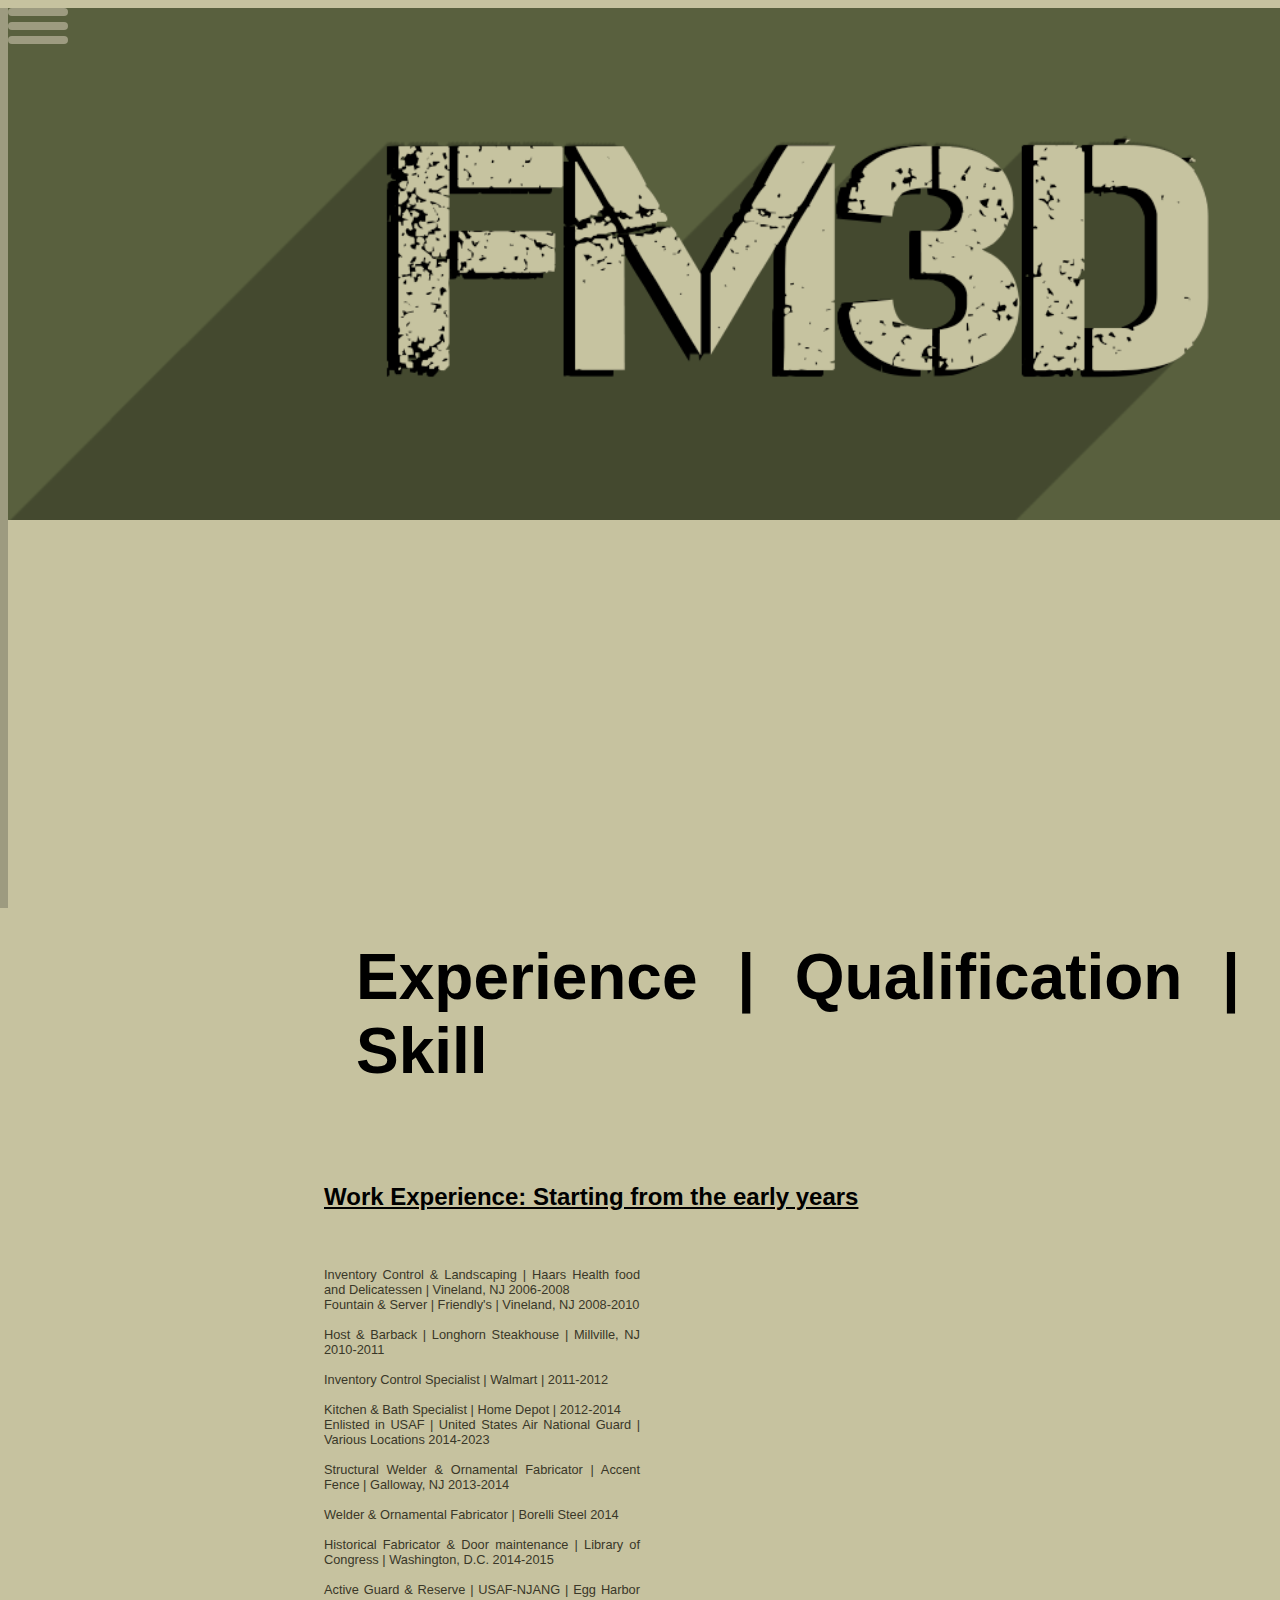
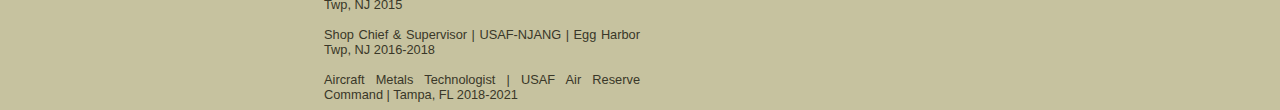
==== index.html @ 47e97f2a "Update index.html" ====
<!DOCTYPE html5>
<html lang="en">
  <head>
    <meta charset="UTF-8" />
    <meta http-equiv="X-UA-Compatible" content="IE=edge" />
    <meta name="viewport" content="width=device-width, initial-scale=1.0" />
    <title>FM3D</title>
    <link rel="stylesheet" href="style.css" />
  </head>

  
  <body class="body">
    <header><image src="Logo.png" class="logo"></image></header>
    <label class="hamburger-menu">
      <input type="checkbox" />
    </label>
    <aside class="sidebar">
      <nav>
        <div><a href="aboutme.html" class="nav">About Me</a></div>
        <div><a href="illustrations.html" class="nav">Illustrations</a></div>
        <div><a href="3dmodels.html" class="nav">3D Models</a></div>
        <div><a href="cosplay.html" class="nav">Cosplay Items</a></div>
        <div><a href="artists.html" class="nav">Other Modelers</a></div>
        <div><a href="contact.html" class="nav">Contact</a></div>
      </nav>
    </aside>
  <div class="main">
    <h1>Experience | Qualification | Skill</h1>
    </div>
    <div class="main">
    <h2 class="work">Work Experience: Starting from the early years</h2>
    </div>
        <div class="main">
            <p class="work">Inventory Control & Landscaping | Haars Health food and Delicatessen | Vineland, NJ 2006-2008<br>
            Fountain & Server | Friendly's | Vineland, NJ 2008-2010 <br> <br>
            Host & Barback | Longhorn Steakhouse | Millville, NJ 2010-2011 <br><br>
            Inventory Control Specialist | Walmart | 2011-2012 <br><br>
            Kitchen & Bath Specialist | Home Depot | 2012-2014 <br>
            Enlisted in USAF | United States Air National Guard | Various Locations 2014-2023 <br><br>
            Structural Welder & Ornamental Fabricator | Accent Fence | Galloway, NJ 2013-2014 <br><br>
            Welder & Ornamental Fabricator | Borelli Steel 2014 <br><br>
            Historical Fabricator & Door maintenance | Library of Congress | Washington, D.C. 2014-2015 <br><br>
            Active Guard & Reserve | USAF-NJANG | Egg Harbor Twp, NJ 2015 <br><br>
            Shop Chief & Supervisor | USAF-NJANG | Egg Harbor Twp, NJ 2016-2018 <br><br>
            Aircraft Metals Technologist | USAF Air Reserve Command | Tampa, FL 2018-2021</p><br><br>
        </div>
  </div>
</body>
</html>
---- style.css ----
*,
*::after,
*::before {
  box-sizing: border-box;
}

html {
    background-color: #c6c29f;
    
}
body.body {
    display: grid;
}

header {
    position: absolute;
    background-color: hsl(72, 21%, 31%);
    display: flex;
    flex-flow: column;
    flex: 4 100%;
    justify-content: center;
    width: 100%;
    margin: auto;
    z-index: -2;
    padding: 0;
}

header.logo {
    width: 75% !important;
    padding: 0;
}

.nav {
    color: white;
    font-size: 1.5rem !important;
    font-family: 'Franklin Gothic Medium', 'Arial Narrow', Arial, sans-serif;
    font-weight: 2rem !important;
    text-decoration: none;
}

.nav:hover{
    color: lightblue;
    transition: 2s;
}

h1 {
    margin-top: 0;
    padding: 2rem;
    text-align: justify;
    font-family: 'Franklin Gothic Medium', 'Arial Narrow', Arial, sans-serif;
    font-size: 4rem;
    z-index: 1;
    grid-row: 1;
    grid-column-start: 2;
    grid-column-end: 5;
    grid-row: 1
}

h2.work {
    font-family: 'Franklin Gothic Medium', 'Arial Narrow', Arial, sans-serif;
    text-decoration: underline;
    z-index: 1;
    grid-column: 2 / 4;
    grid-row: 2;
}
 
p.work {
    font-family: 'Franklin Gothic Medium', 'Arial Narrow', Arial, sans-serif;
    color: #393728;
    font-size: .8rem;
    margin: 0;
    text-align: justify;
    z-index: 1;
    grid-column: 2;
    grid-row: 5;
}

div.main {
    display: grid;
    grid-template-columns: repeat(4 , 1fr);
}

:root {
  --bar-width: 60px;
  --bar-height: 8px;
  --hamburger-gap: 6px;
  --foreground: #9d9b80;
  --background: white;
  --hamburger-margin: 8px;
  --animation-timing: 200ms ease-in-out;
  --hamburger-height: calc(var(--bar-height) * 3 + var(--hamburger-gap) * 2);
}

.hamburger-menu {
  --x-width: calc(var(--hamburger-height) * 1.41421356237);
  display: flex;
  flex-direction: column;
  gap: var(--hamburger-gap);
  width: max-content;
  position: absolute;
  top: var(--hamburger-margin);
  left: var(--hamburger-margin);
  z-index: 2;
  cursor: pointer;
}

.hamburger-menu:has(input:checked) {
  --foreground: white;
  --background: #7b664a;
}

.hamburger-menu:has(input:focus-visible)::before,
.hamburger-menu:has(input:focus-visible)::after,
.hamburger-menu input:focus-visible {
  border: 1px solid var(--background);
  box-shadow: 0 0 0 1px var(--foreground);
}

.hamburger-menu::before,
.hamburger-menu::after,
.hamburger-menu input {
  content: "";
  width: var(--bar-width);
  height: var(--bar-height);
  background-color: var(--foreground);
  border-radius: 9999px;
  transform-origin: left center;
  transition: opacity var(--animation-timing), width var(--animation-timing),
    rotate var(--animation-timing), translate var(--animation-timing),
    background-color var(--animation-timing);
}

.hamburger-menu input {
  appearance: none;
  padding: 0;
  margin: 0;
  outline: none;
  pointer-events: none;
}

.hamburger-menu:has(input:checked)::before {
  rotate: 45deg;
  width: var(--x-width);
  translate: 0 calc(var(--bar-height) / -2);
}

.hamburger-menu:has(input:checked)::after {
  rotate: -45deg;
  width: var(--x-width);
  translate: 0 calc(var(--bar-height) / 2);
}

.hamburger-menu input:checked {
  opacity: 0;
  width: 0;
}

.sidebar {
  transition: translate var(--animation-timing);
  translate: -100%;
  padding: 0.5rem 1rem;
  padding-top: calc(var(--hamburger-height) + var(--hamburger-margin) + 4rem);
  background-color: var(--foreground);
  color: var(--background);
  max-width: 10rem;
  min-height: 100vh;
}

.hamburger-menu:has(input:checked) + .sidebar {
  translate: 0;
}

@media only screen and (min-width: 200px) and (max-width: 1200px) {
    .logo {
       width: 50%;
            }
    .body {
        grid-template-rows: minmax(50px, 150px);
    }
    h1 {
        font-size: 1.2rem;
        grid-row-start: 1;
        grid-row-end: 2;
    }
    p {
        font-size: .5rem;
    }
    h2 {
        font-size: .75rem;
        grid-row-start: 2;
        grid-row-end: 3;
    }
        }
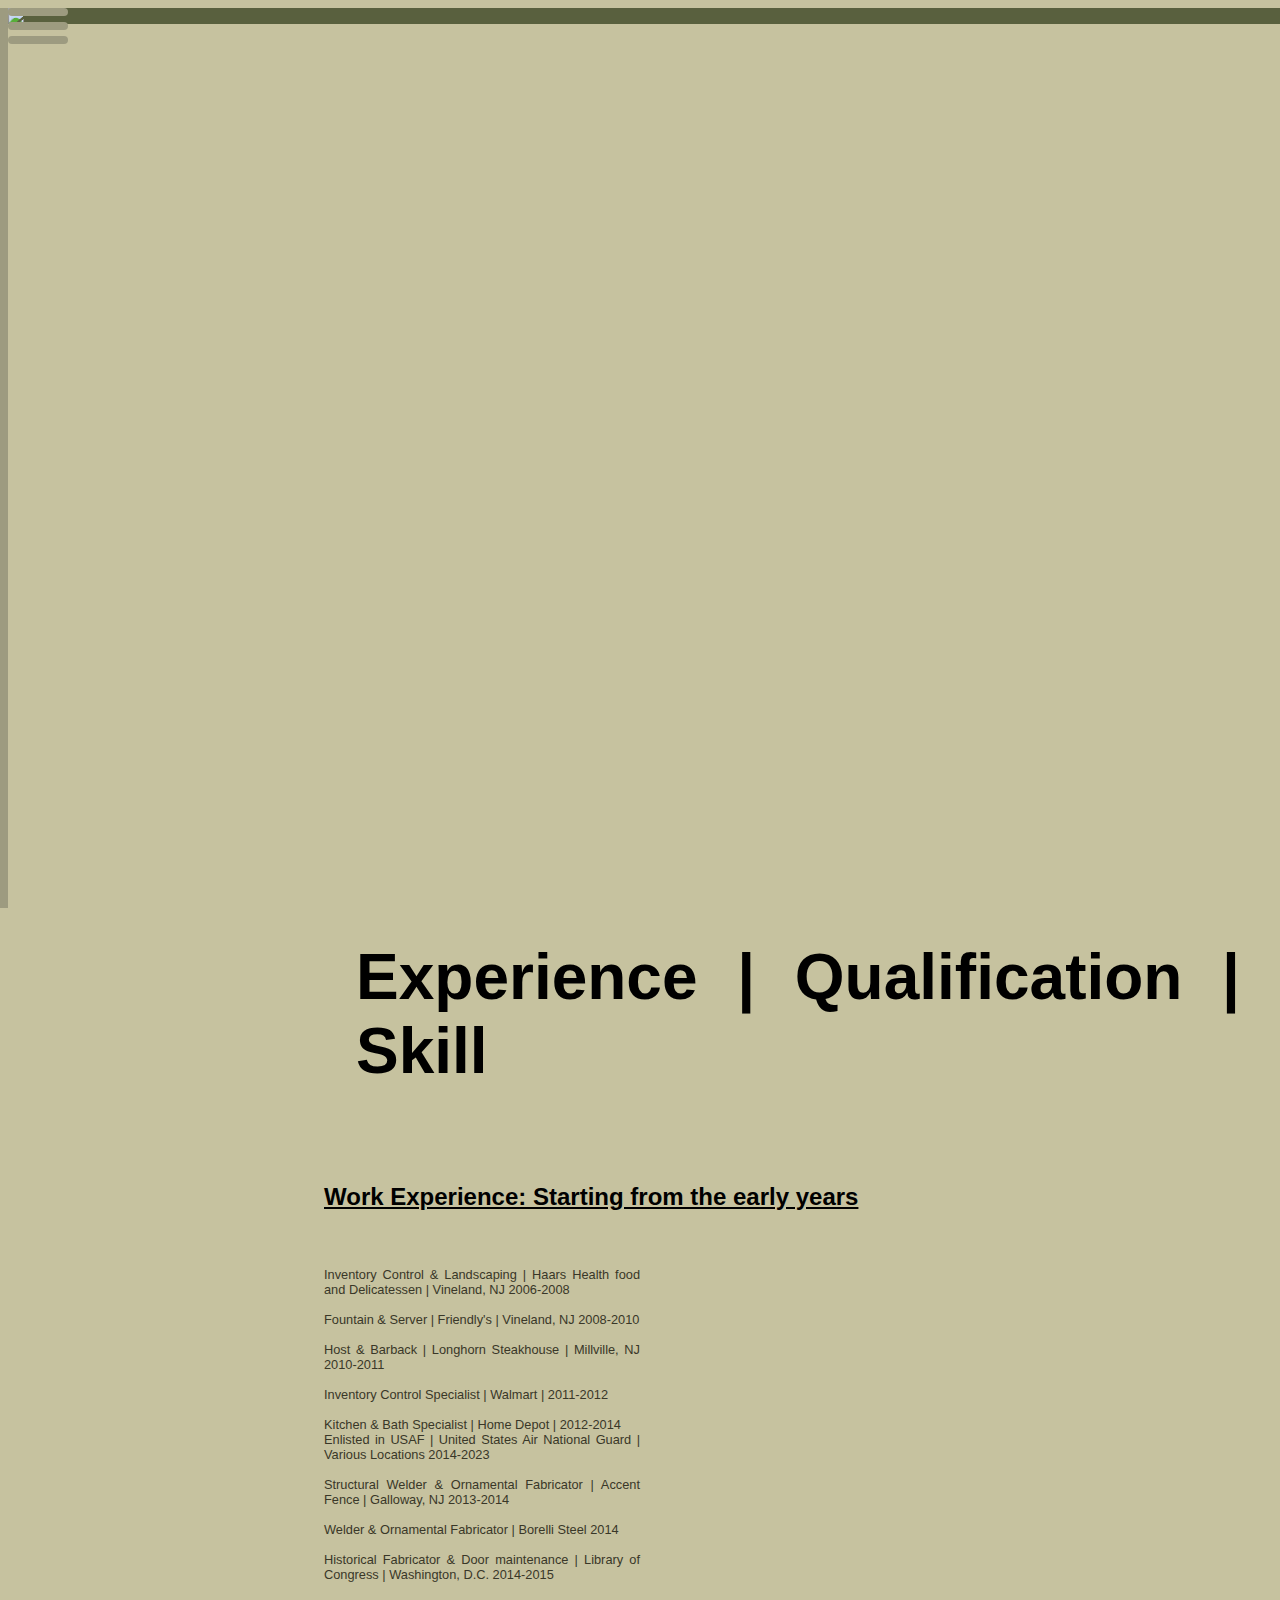
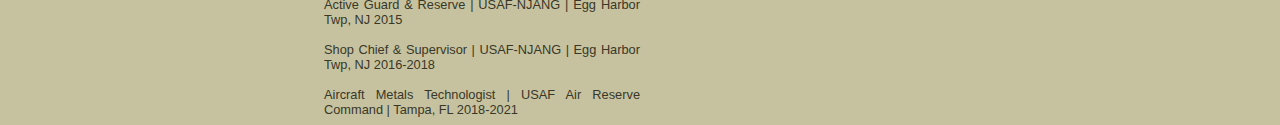
==== commit 8797e824: "Update index.html" ====
--- a/index.html
+++ b/index.html
@@ -10,7 +10,7 @@
 
   
   <body class="body">
-    <header><image src="Logo.png" class="logo"></image></header>
+    <header><image src="C:\Users\Frank\Pictures\Logo.png" class="logo"></image></header>
     <label class="hamburger-menu">
       <input type="checkbox" />
     </label>
@@ -31,7 +31,7 @@
     <h2 class="work">Work Experience: Starting from the early years</h2>
     </div>
         <div class="main">
-            <p class="work">Inventory Control & Landscaping | Haars Health food and Delicatessen | Vineland, NJ 2006-2008<br>
+            <p class="work">Inventory Control & Landscaping | Haars Health food and Delicatessen | Vineland, NJ 2006-2008<br><br>
             Fountain & Server | Friendly's | Vineland, NJ 2008-2010 <br> <br>
             Host & Barback | Longhorn Steakhouse | Millville, NJ 2010-2011 <br><br>
             Inventory Control Specialist | Walmart | 2011-2012 <br><br>
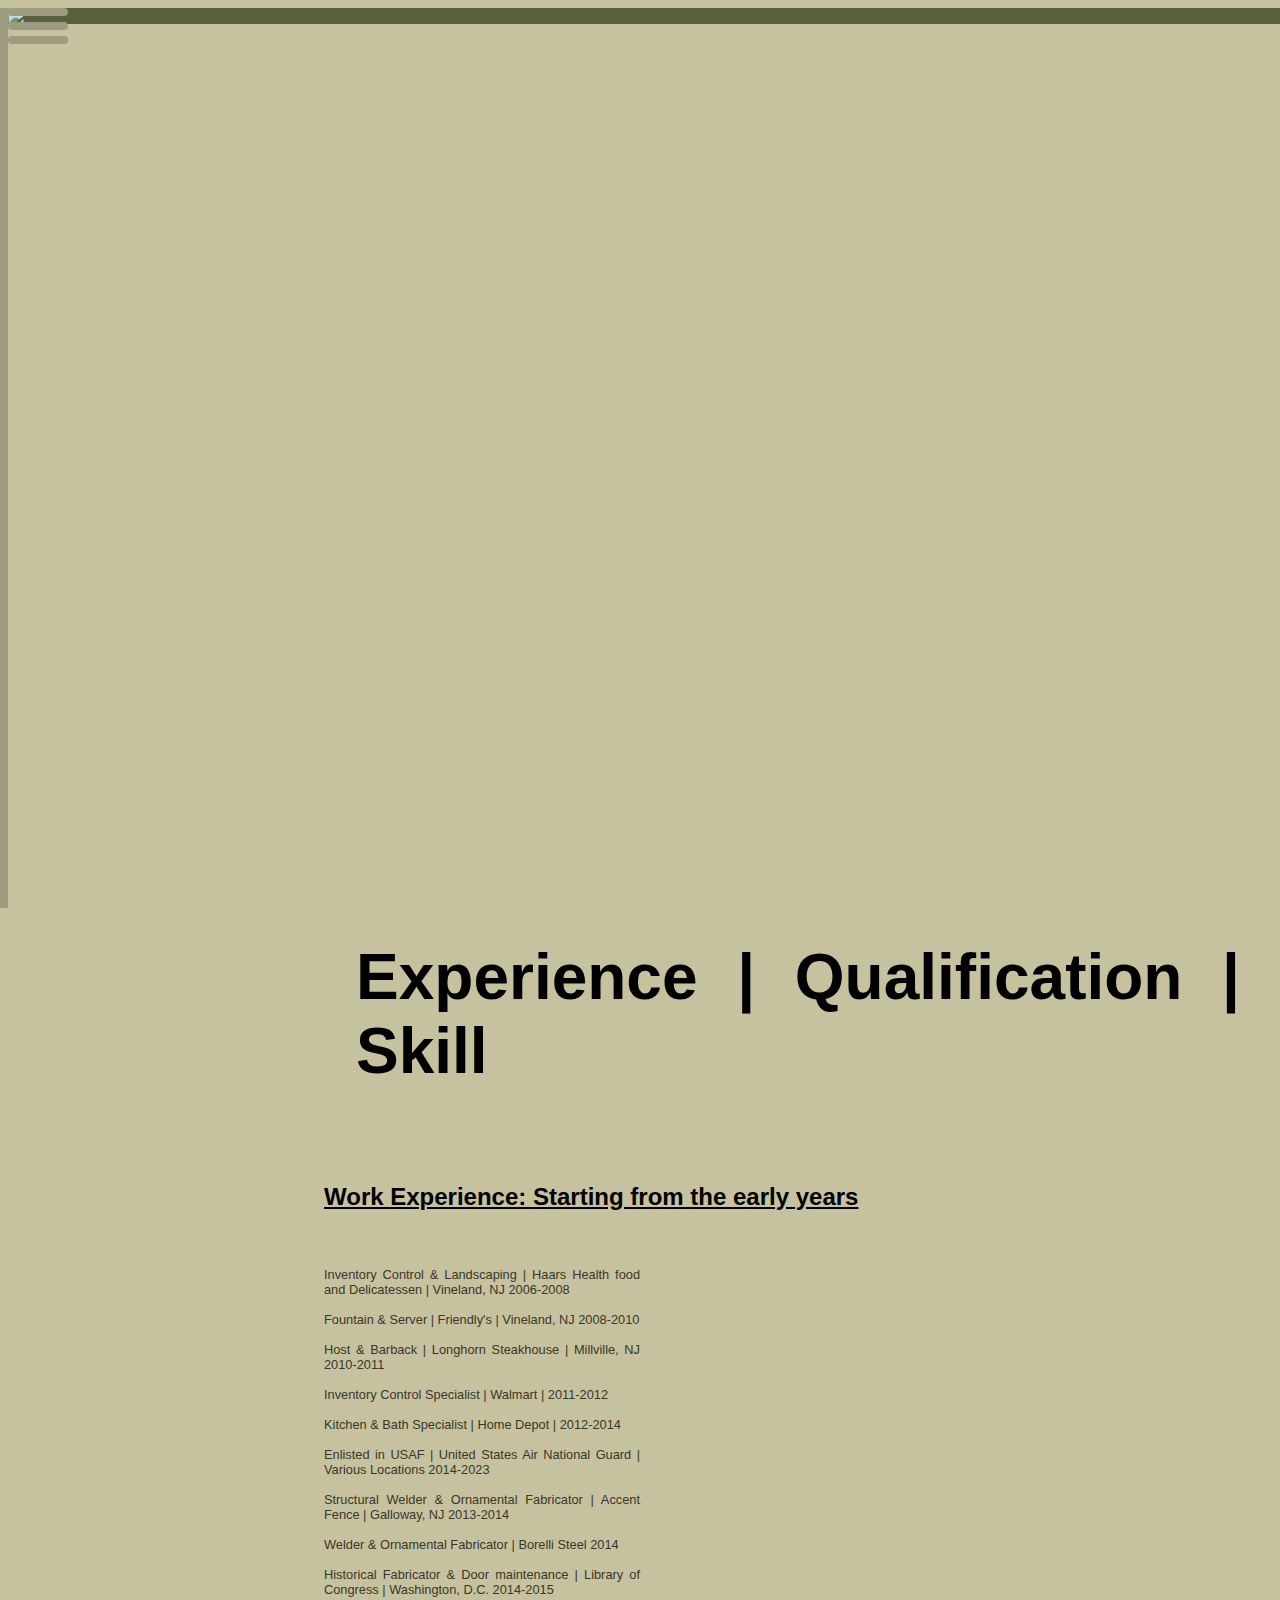
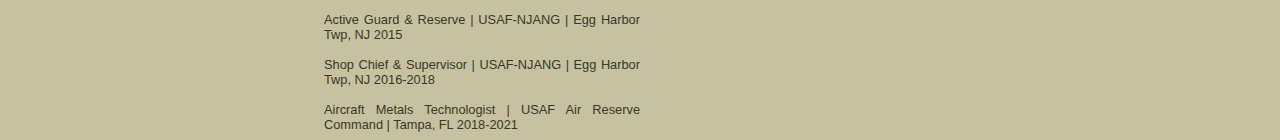
==== commit cec752c3: "Update index.html" ====
--- a/index.html
+++ b/index.html
@@ -35,7 +35,7 @@
             Fountain & Server | Friendly's | Vineland, NJ 2008-2010 <br> <br>
             Host & Barback | Longhorn Steakhouse | Millville, NJ 2010-2011 <br><br>
             Inventory Control Specialist | Walmart | 2011-2012 <br><br>
-            Kitchen & Bath Specialist | Home Depot | 2012-2014 <br>
+            Kitchen & Bath Specialist | Home Depot | 2012-2014 <br><br>
             Enlisted in USAF | United States Air National Guard | Various Locations 2014-2023 <br><br>
             Structural Welder & Ornamental Fabricator | Accent Fence | Galloway, NJ 2013-2014 <br><br>
             Welder & Ornamental Fabricator | Borelli Steel 2014 <br><br>
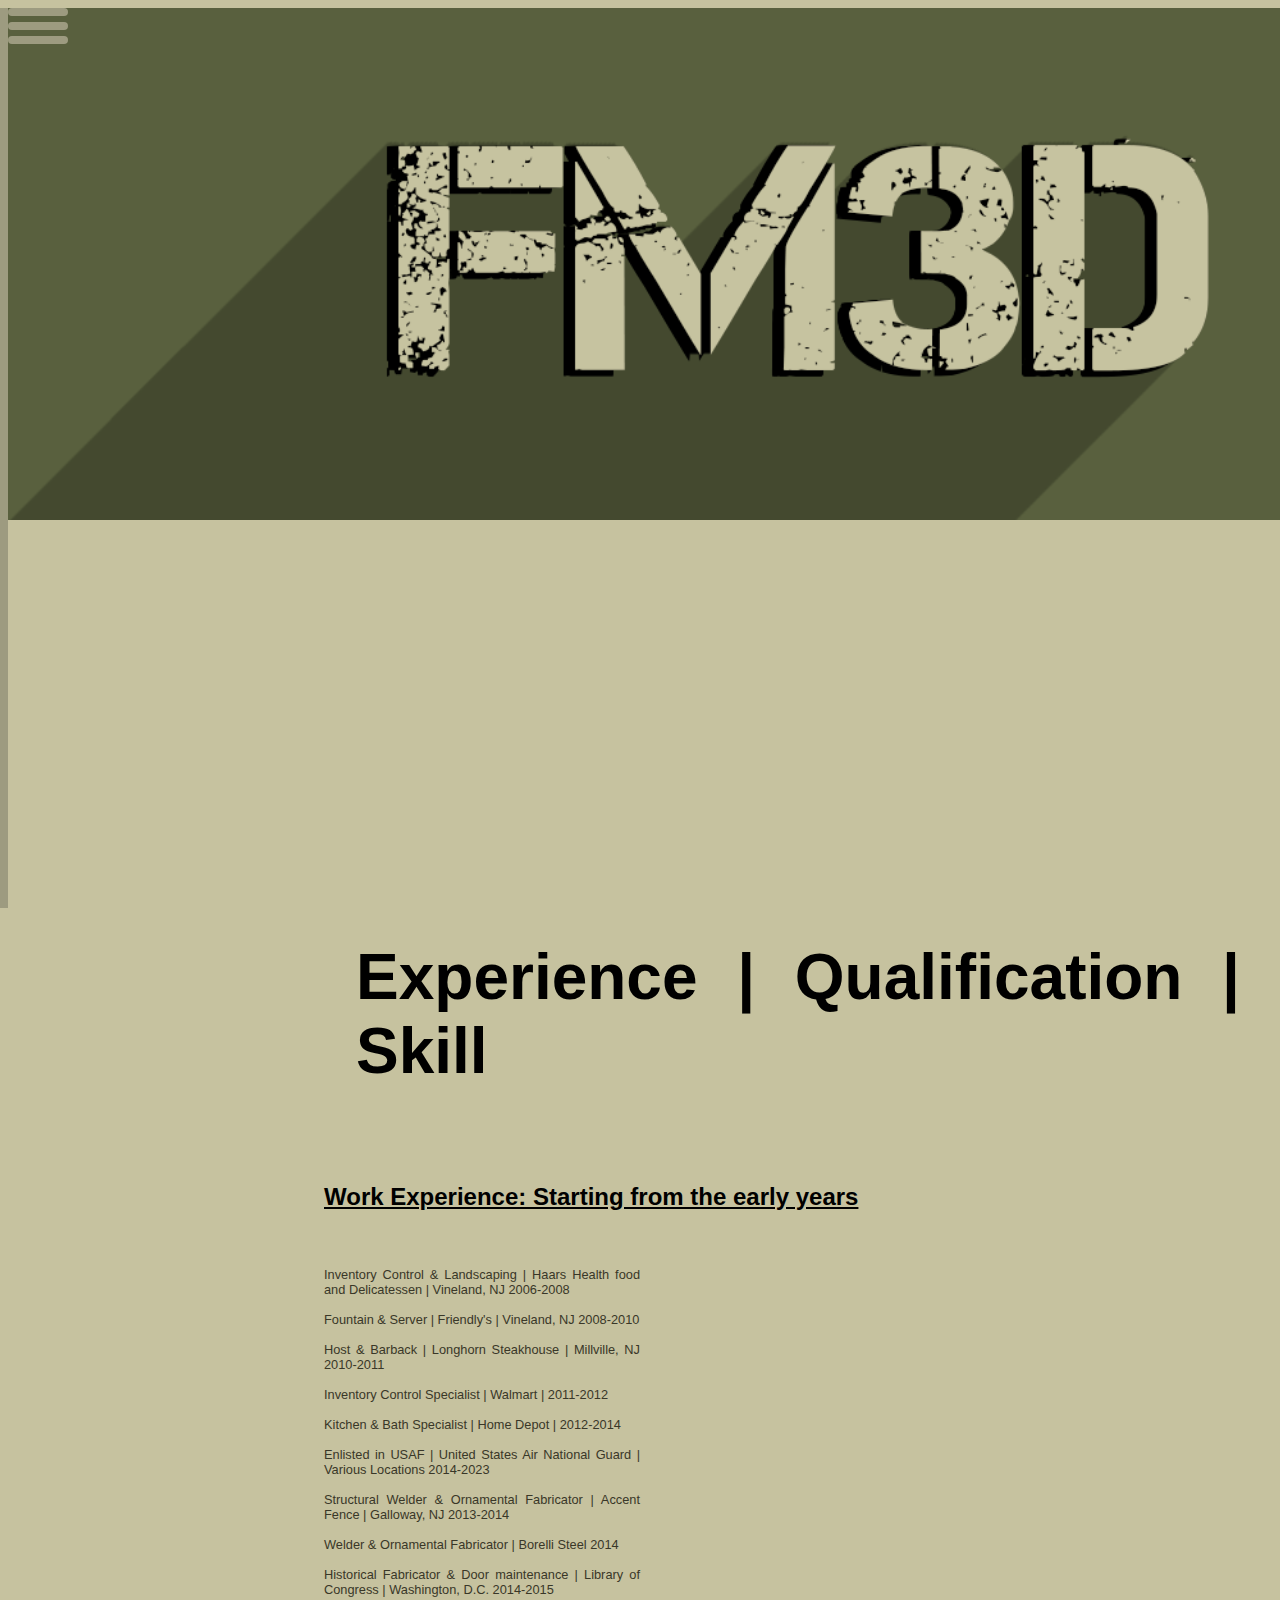
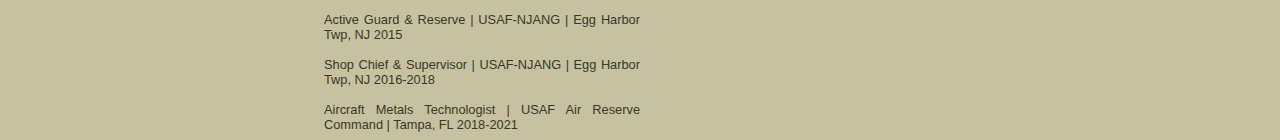
==== commit 7524245d: "Update index.html" ====
--- a/index.html
+++ b/index.html
@@ -10,7 +10,7 @@
 
   
   <body class="body">
-    <header><image src="C:\Users\Frank\Pictures\Logo.png" class="logo"></image></header>
+    <header><image src="Logo.png" class="logo"></image></header>
     <label class="hamburger-menu">
       <input type="checkbox" />
     </label>
--- a/style.css
+++ b/style.css
@@ -171,23 +171,19 @@
 }
 
 @media only screen and (min-width: 200px) and (max-width: 1200px) {
-    .logo {
-       width: 50%;
-            }
-    .body {
-        grid-template-rows: minmax(50px, 150px);
+    h1 {
+        font-size: 3rem;
+        margin: 0;
+        padding: 0;
+        text-align: justify;
     }
-    h1 {
+    p.work {
+        font-size: .9rem;
+        text-align: right;
+        grid-column: 2 / 5;
+    }
+    h2.work {
         font-size: 1.2rem;
-        grid-row-start: 1;
-        grid-row-end: 2;
-    }
-    p {
-        font-size: .5rem;
-    }
-    h2 {
-        font-size: .75rem;
-        grid-row-start: 2;
-        grid-row-end: 3;
+        text-align: justify;
     }
         }
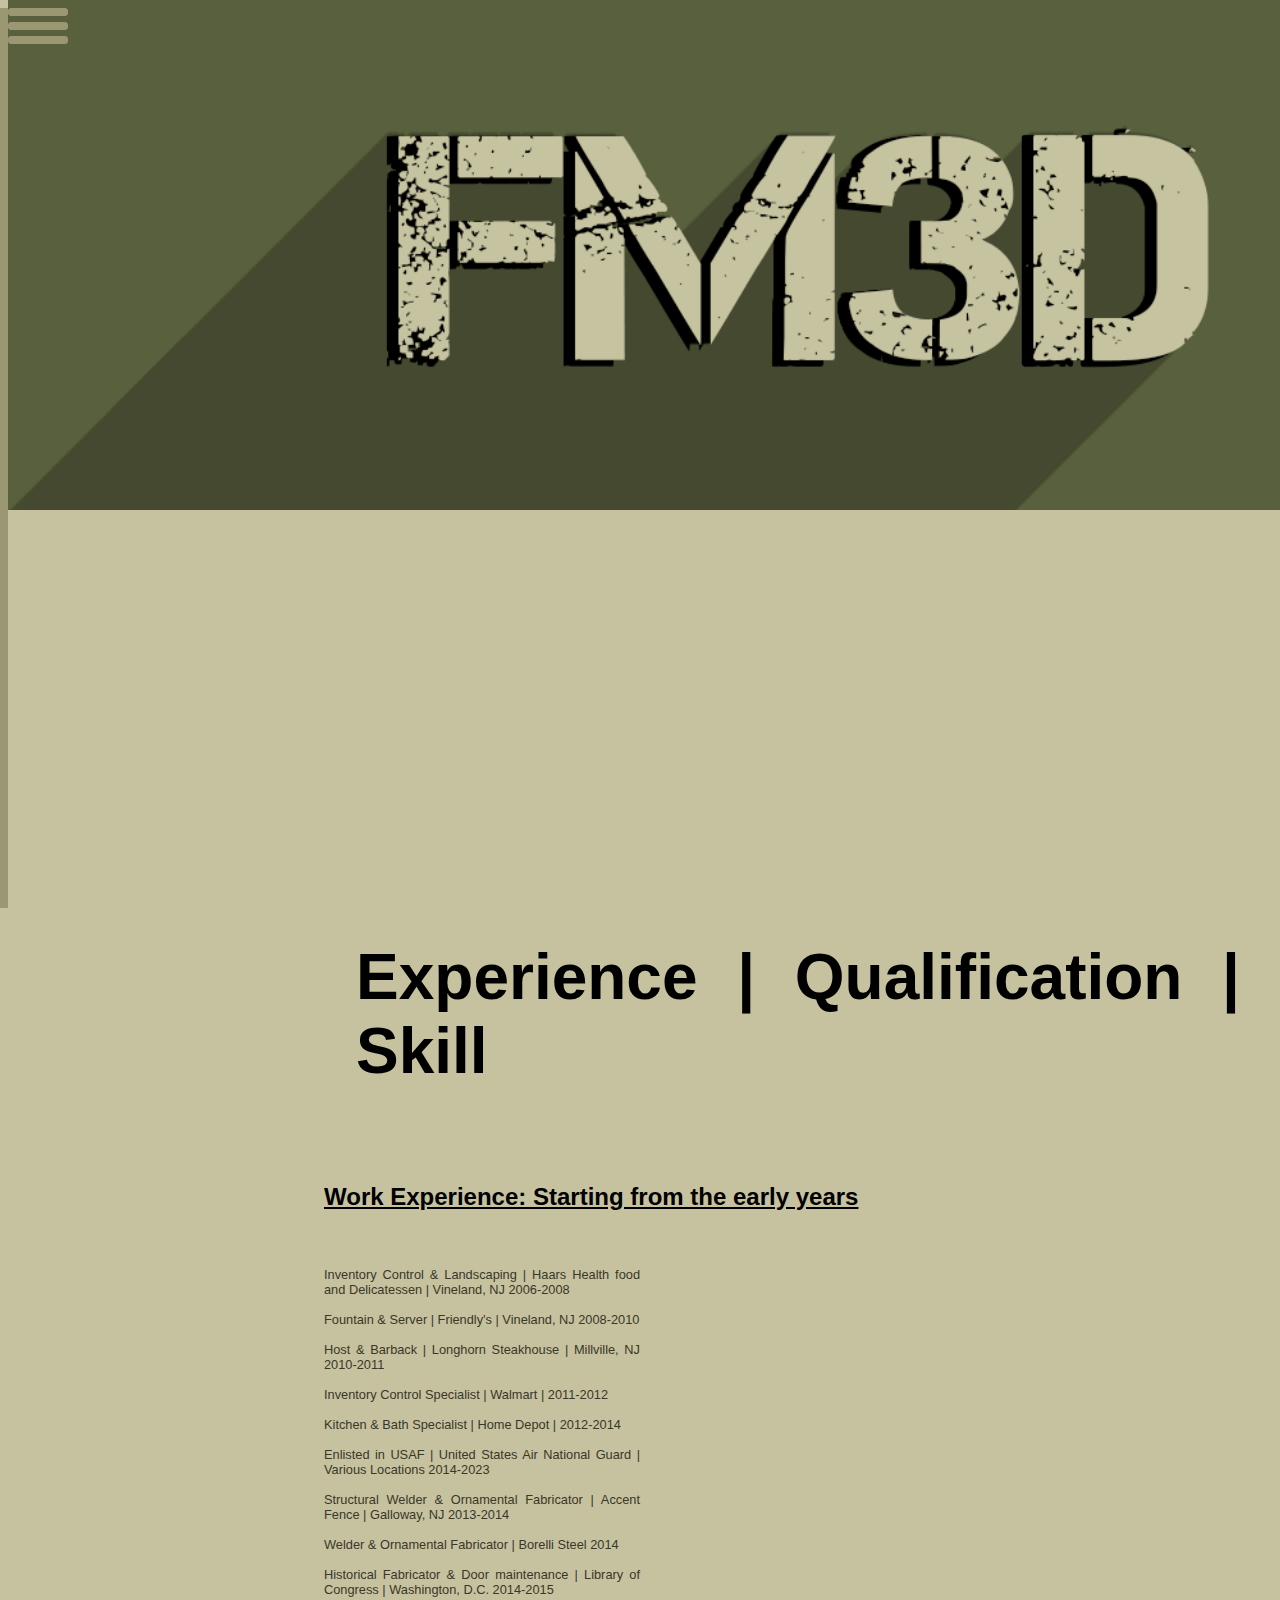
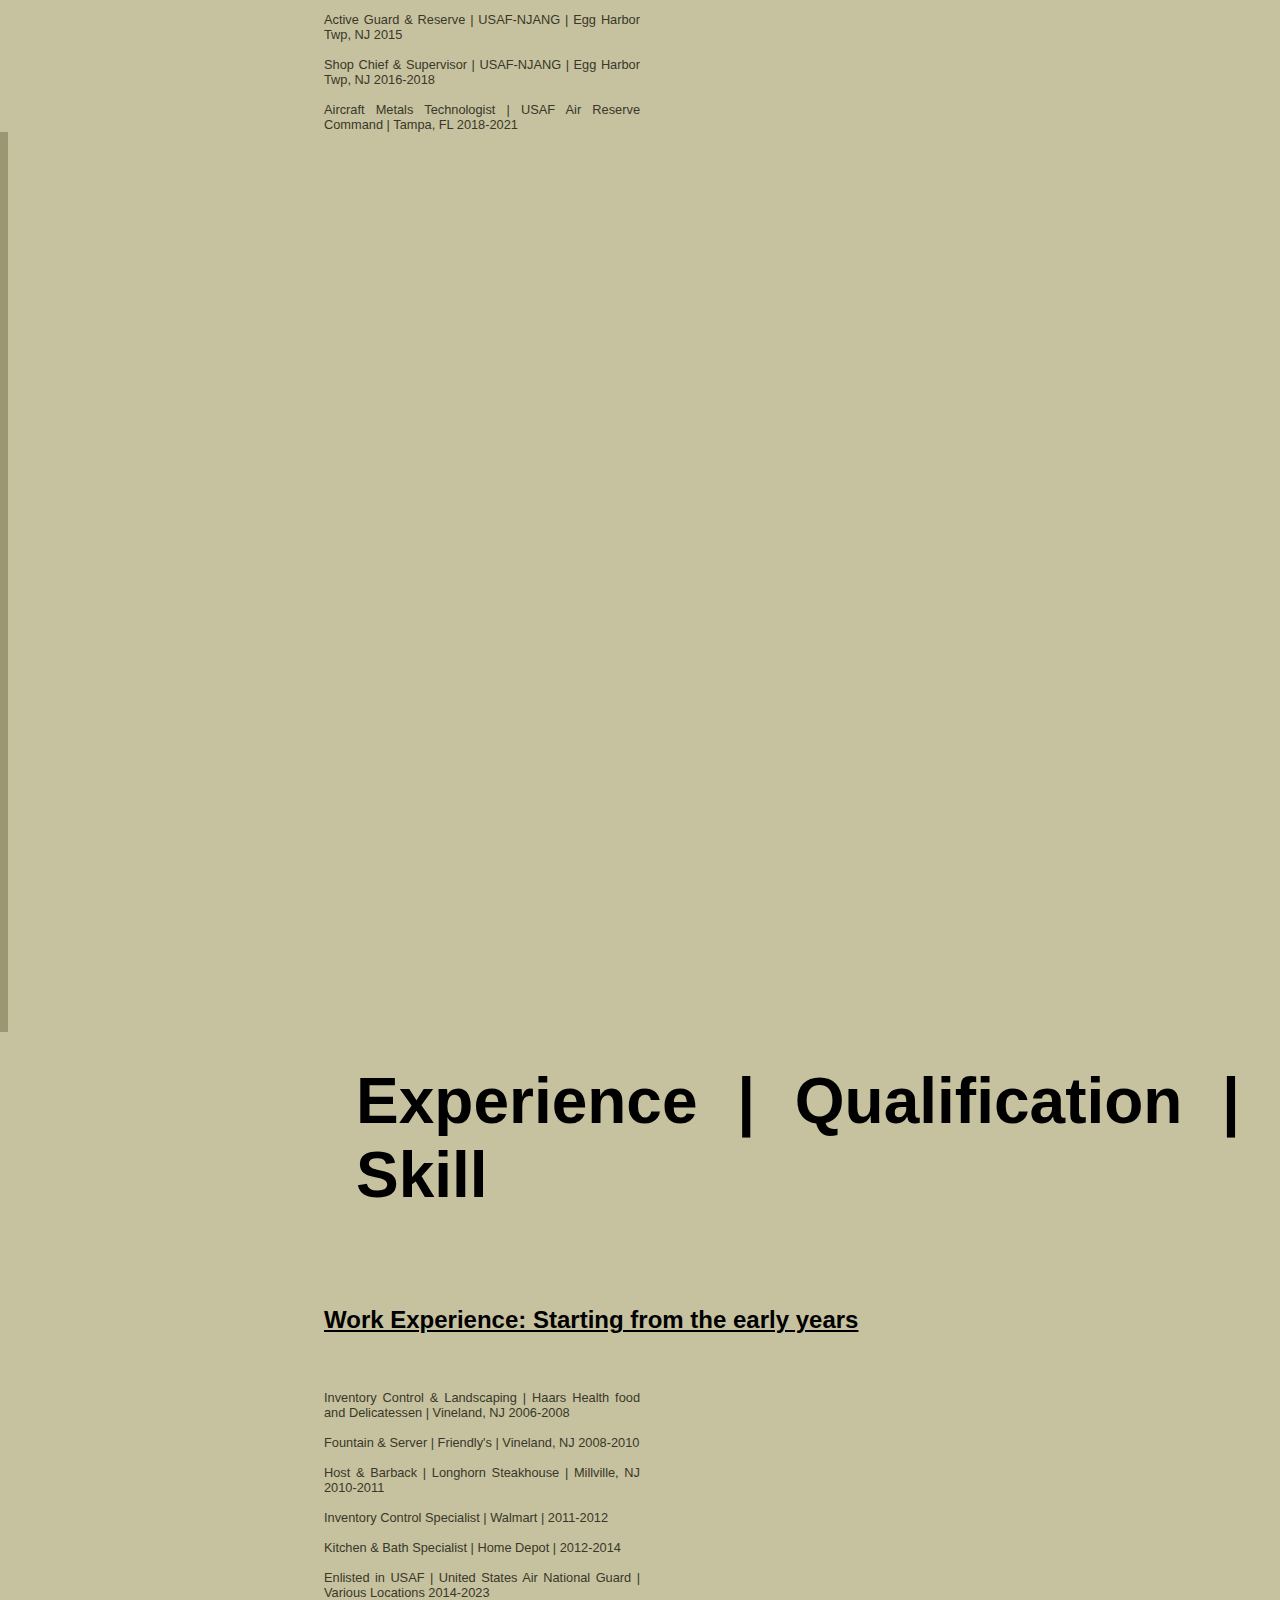
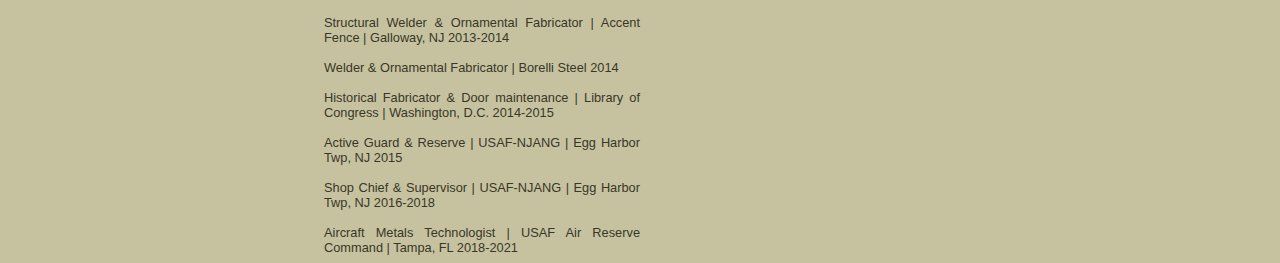
==== commit e1de90f5: "Update index.html" ====
--- a/index.html
+++ b/index.html
@@ -46,4 +46,52 @@
         </div>
   </div>
 </body>
+</html><!DOCTYPE html5>
+<html lang="en">
+  <head>
+    <meta charset="UTF-8" />
+    <meta http-equiv="X-UA-Compatible" content="IE=edge" />
+    <meta name="viewport" content="width=device-width, initial-scale=1.0" />
+    <title>FM3D</title>
+    <link rel="stylesheet" href="style.css" />
+  </head>
+
+  
+  <body class="body">
+    <header><image src="Logo.png" class="logo"></image></header>
+    <label class="hamburger-menu">
+      <input type="checkbox" />
+    </label>
+    <aside class="sidebar">
+      <nav>
+        <div><a href="aboutme.html" class="nav">About Me</a></div>
+        <div><a href="illustrations.html" class="nav">Illustrations</a></div>
+        <div><a href="3dmodels.html" class="nav">3D Models</a></div>
+        <div><a href="cosplay.html" class="nav">Cosplay Items</a></div>
+        <div><a href="artists.html" class="nav">Other Modelers</a></div>
+        <div><a href="contact.html" class="nav">Contact</a></div>
+      </nav>
+    </aside>
+  <div class="main">
+    <h1>Experience | Qualification | Skill</h1>
+    </div>
+    <div class="main">
+    <h2 class="work">Work Experience: Starting from the early years</h2>
+    </div>
+        <div class="main">
+            <p class="work">Inventory Control & Landscaping | Haars Health food and Delicatessen | Vineland, NJ 2006-2008<br><br>
+            Fountain & Server | Friendly's | Vineland, NJ 2008-2010 <br> <br>
+            Host & Barback | Longhorn Steakhouse | Millville, NJ 2010-2011 <br><br>
+            Inventory Control Specialist | Walmart | 2011-2012 <br><br>
+            Kitchen & Bath Specialist | Home Depot | 2012-2014 <br><br>
+            Enlisted in USAF | United States Air National Guard | Various Locations 2014-2023 <br><br>
+            Structural Welder & Ornamental Fabricator | Accent Fence | Galloway, NJ 2013-2014 <br><br>
+            Welder & Ornamental Fabricator | Borelli Steel 2014 <br><br>
+            Historical Fabricator & Door maintenance | Library of Congress | Washington, D.C. 2014-2015 <br><br>
+            Active Guard & Reserve | USAF-NJANG | Egg Harbor Twp, NJ 2015 <br><br>
+            Shop Chief & Supervisor | USAF-NJANG | Egg Harbor Twp, NJ 2016-2018 <br><br>
+            Aircraft Metals Technologist | USAF Air Reserve Command | Tampa, FL 2018-2021</p><br><br>
+        </div>
+  </div>
+</body>
 </html>
--- a/style.css
+++ b/style.css
@@ -14,13 +14,13 @@
 
 header {
     position: absolute;
-    background-color: hsl(72, 21%, 31%);
+    background-color: rgb(89, 96, 62);
     display: flex;
     flex-flow: column;
     flex: 4 100%;
     justify-content: center;
     width: 100%;
-    margin: auto;
+    margin-top: -10px;
     z-index: -2;
     padding: 0;
 }
@@ -84,7 +84,7 @@
   --bar-width: 60px;
   --bar-height: 8px;
   --hamburger-gap: 6px;
-  --foreground: #9d9b80;
+  --foreground: #9B9773;
   --background: white;
   --hamburger-margin: 8px;
   --animation-timing: 200ms ease-in-out;
@@ -171,19 +171,31 @@
 }
 
 @media only screen and (min-width: 200px) and (max-width: 1200px) {
+    header {
+        max-height: 75%;
+        margin-top: -10px;
+    }
+    .logo {
+        width: 75%;
+        margin: 0;
+    }
     h1 {
         font-size: 3rem;
-        margin: 0;
+        margin-top: -350px;
         padding: 0;
-        text-align: justify;
+        text-align: center;
+        grid-column: 2 / 5;
     }
     p.work {
         font-size: .9rem;
         text-align: right;
+        margin-top: -120px;
         grid-column: 2 / 5;
     }
     h2.work {
         font-size: 1.2rem;
-        text-align: justify;
+        text-align: right;
+        margin-top: -150px;
+        grid-column: 2 / 5;
     }
         }
--- a/style.css
+++ b/style.css
@@ -14,13 +14,13 @@
 
 header {
     position: absolute;
-    background-color: hsl(72, 21%, 31%);
+    background-color: rgb(89, 96, 62);
     display: flex;
     flex-flow: column;
     flex: 4 100%;
     justify-content: center;
     width: 100%;
-    margin: auto;
+    margin-top: -10px;
     z-index: -2;
     padding: 0;
 }
@@ -84,7 +84,7 @@
   --bar-width: 60px;
   --bar-height: 8px;
   --hamburger-gap: 6px;
-  --foreground: #9d9b80;
+  --foreground: #9B9773;
   --background: white;
   --hamburger-margin: 8px;
   --animation-timing: 200ms ease-in-out;
@@ -171,19 +171,31 @@
 }
 
 @media only screen and (min-width: 200px) and (max-width: 1200px) {
+    header {
+        max-height: 75%;
+        margin-top: -10px;
+    }
+    .logo {
+        width: 75%;
+        margin: 0;
+    }
     h1 {
         font-size: 3rem;
-        margin: 0;
+        margin-top: -350px;
         padding: 0;
-        text-align: justify;
+        text-align: center;
+        grid-column: 2 / 5;
     }
     p.work {
         font-size: .9rem;
         text-align: right;
+        margin-top: -120px;
         grid-column: 2 / 5;
     }
     h2.work {
         font-size: 1.2rem;
-        text-align: justify;
+        text-align: right;
+        margin-top: -150px;
+        grid-column: 2 / 5;
     }
         }
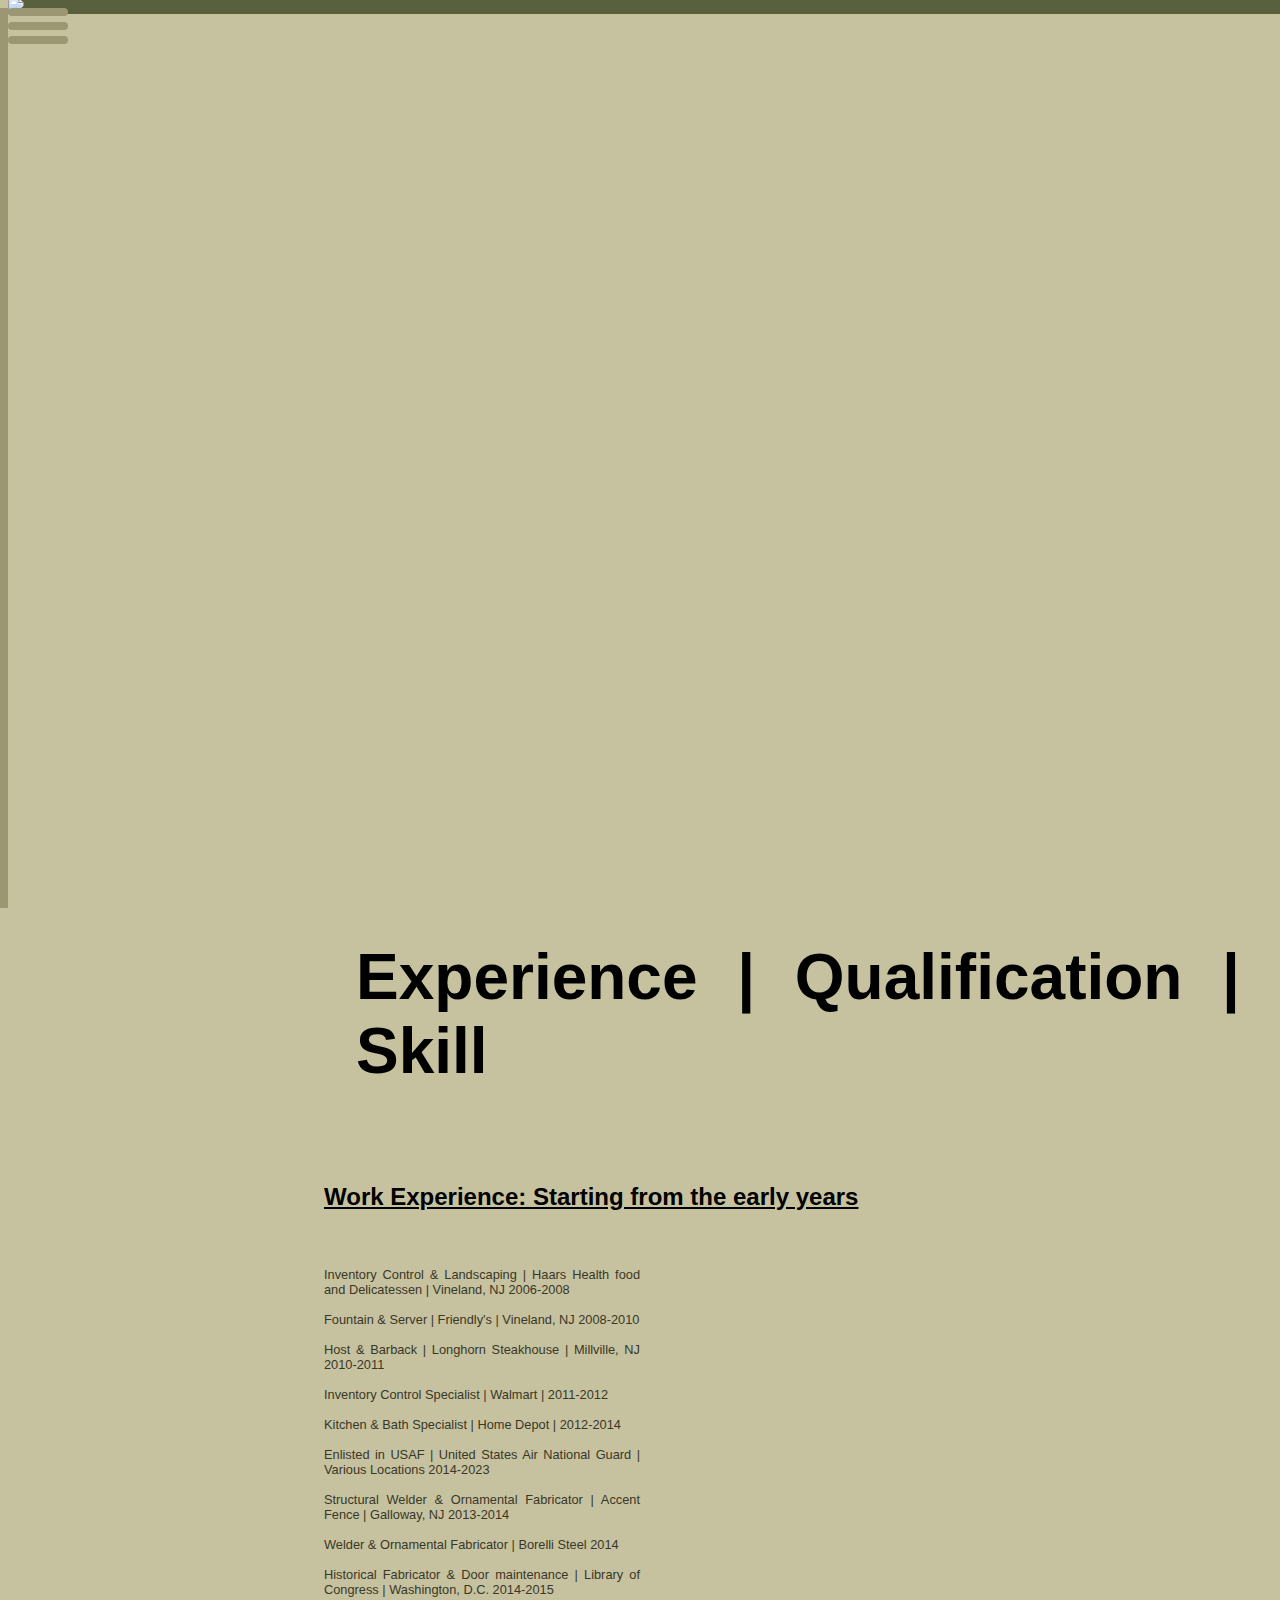
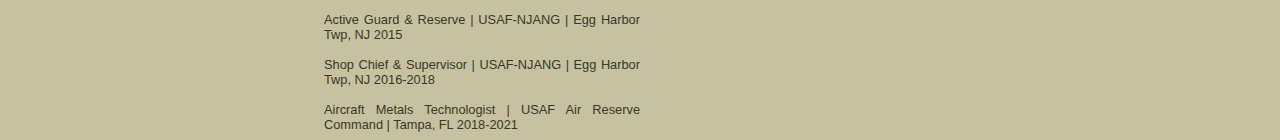
==== commit 6f008bdf: "Update index.html" ====
--- a/index.html
+++ b/index.html
@@ -10,55 +10,7 @@
 
   
   <body class="body">
-    <header><image src="Logo.png" class="logo"></image></header>
-    <label class="hamburger-menu">
-      <input type="checkbox" />
-    </label>
-    <aside class="sidebar">
-      <nav>
-        <div><a href="aboutme.html" class="nav">About Me</a></div>
-        <div><a href="illustrations.html" class="nav">Illustrations</a></div>
-        <div><a href="3dmodels.html" class="nav">3D Models</a></div>
-        <div><a href="cosplay.html" class="nav">Cosplay Items</a></div>
-        <div><a href="artists.html" class="nav">Other Modelers</a></div>
-        <div><a href="contact.html" class="nav">Contact</a></div>
-      </nav>
-    </aside>
-  <div class="main">
-    <h1>Experience | Qualification | Skill</h1>
-    </div>
-    <div class="main">
-    <h2 class="work">Work Experience: Starting from the early years</h2>
-    </div>
-        <div class="main">
-            <p class="work">Inventory Control & Landscaping | Haars Health food and Delicatessen | Vineland, NJ 2006-2008<br><br>
-            Fountain & Server | Friendly's | Vineland, NJ 2008-2010 <br> <br>
-            Host & Barback | Longhorn Steakhouse | Millville, NJ 2010-2011 <br><br>
-            Inventory Control Specialist | Walmart | 2011-2012 <br><br>
-            Kitchen & Bath Specialist | Home Depot | 2012-2014 <br><br>
-            Enlisted in USAF | United States Air National Guard | Various Locations 2014-2023 <br><br>
-            Structural Welder & Ornamental Fabricator | Accent Fence | Galloway, NJ 2013-2014 <br><br>
-            Welder & Ornamental Fabricator | Borelli Steel 2014 <br><br>
-            Historical Fabricator & Door maintenance | Library of Congress | Washington, D.C. 2014-2015 <br><br>
-            Active Guard & Reserve | USAF-NJANG | Egg Harbor Twp, NJ 2015 <br><br>
-            Shop Chief & Supervisor | USAF-NJANG | Egg Harbor Twp, NJ 2016-2018 <br><br>
-            Aircraft Metals Technologist | USAF Air Reserve Command | Tampa, FL 2018-2021</p><br><br>
-        </div>
-  </div>
-</body>
-</html><!DOCTYPE html5>
-<html lang="en">
-  <head>
-    <meta charset="UTF-8" />
-    <meta http-equiv="X-UA-Compatible" content="IE=edge" />
-    <meta name="viewport" content="width=device-width, initial-scale=1.0" />
-    <title>FM3D</title>
-    <link rel="stylesheet" href="style.css" />
-  </head>
-
-  
-  <body class="body">
-    <header><image src="Logo.png" class="logo"></image></header>
+    <header><image src="C:\Users\Frank\Pictures\Logo.png" class="logo"></image></header>
     <label class="hamburger-menu">
       <input type="checkbox" />
     </label>
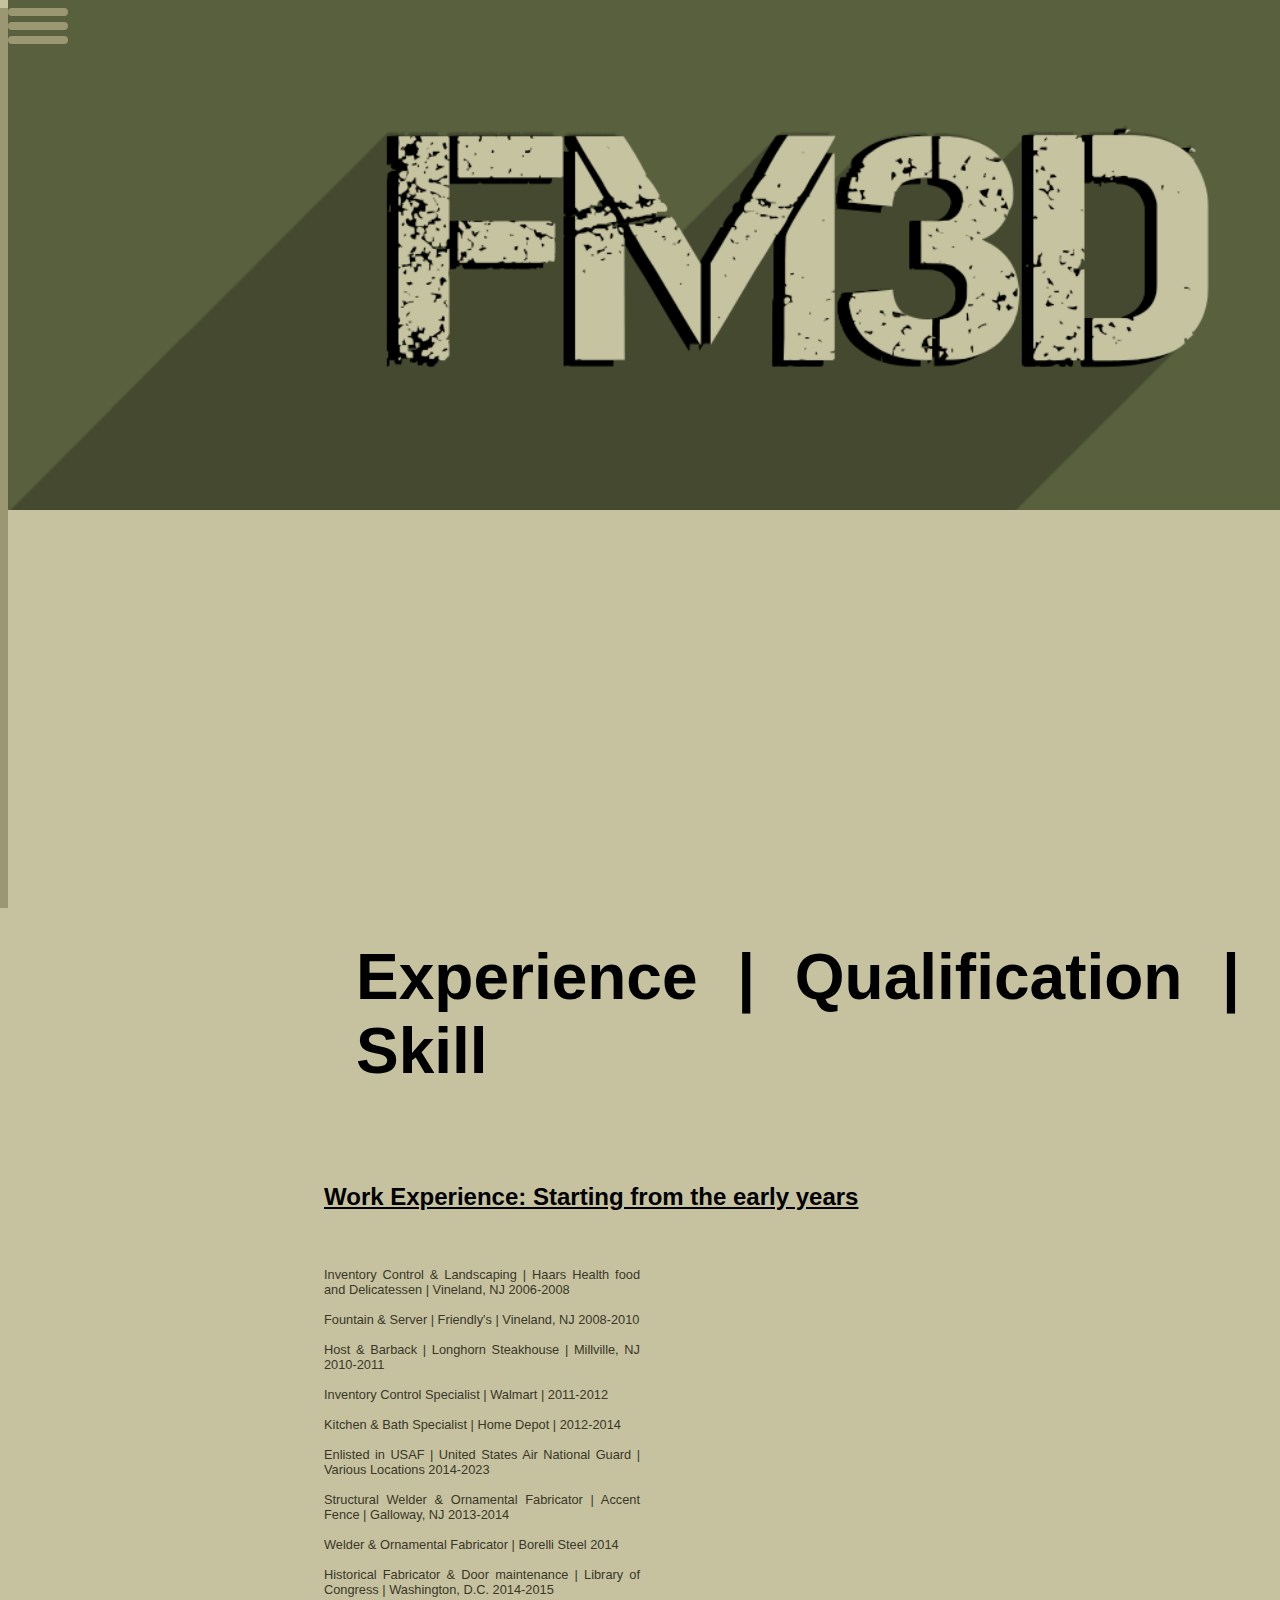
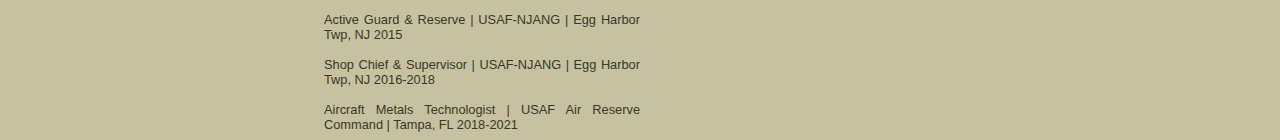
==== commit c385fc09: "Update index.html" ====
--- a/index.html
+++ b/index.html
@@ -10,7 +10,7 @@
 
   
   <body class="body">
-    <header><image src="C:\Users\Frank\Pictures\Logo.png" class="logo"></image></header>
+    <header><image src="Logo.png" class="logo"></image></header>
     <label class="hamburger-menu">
       <input type="checkbox" />
     </label>
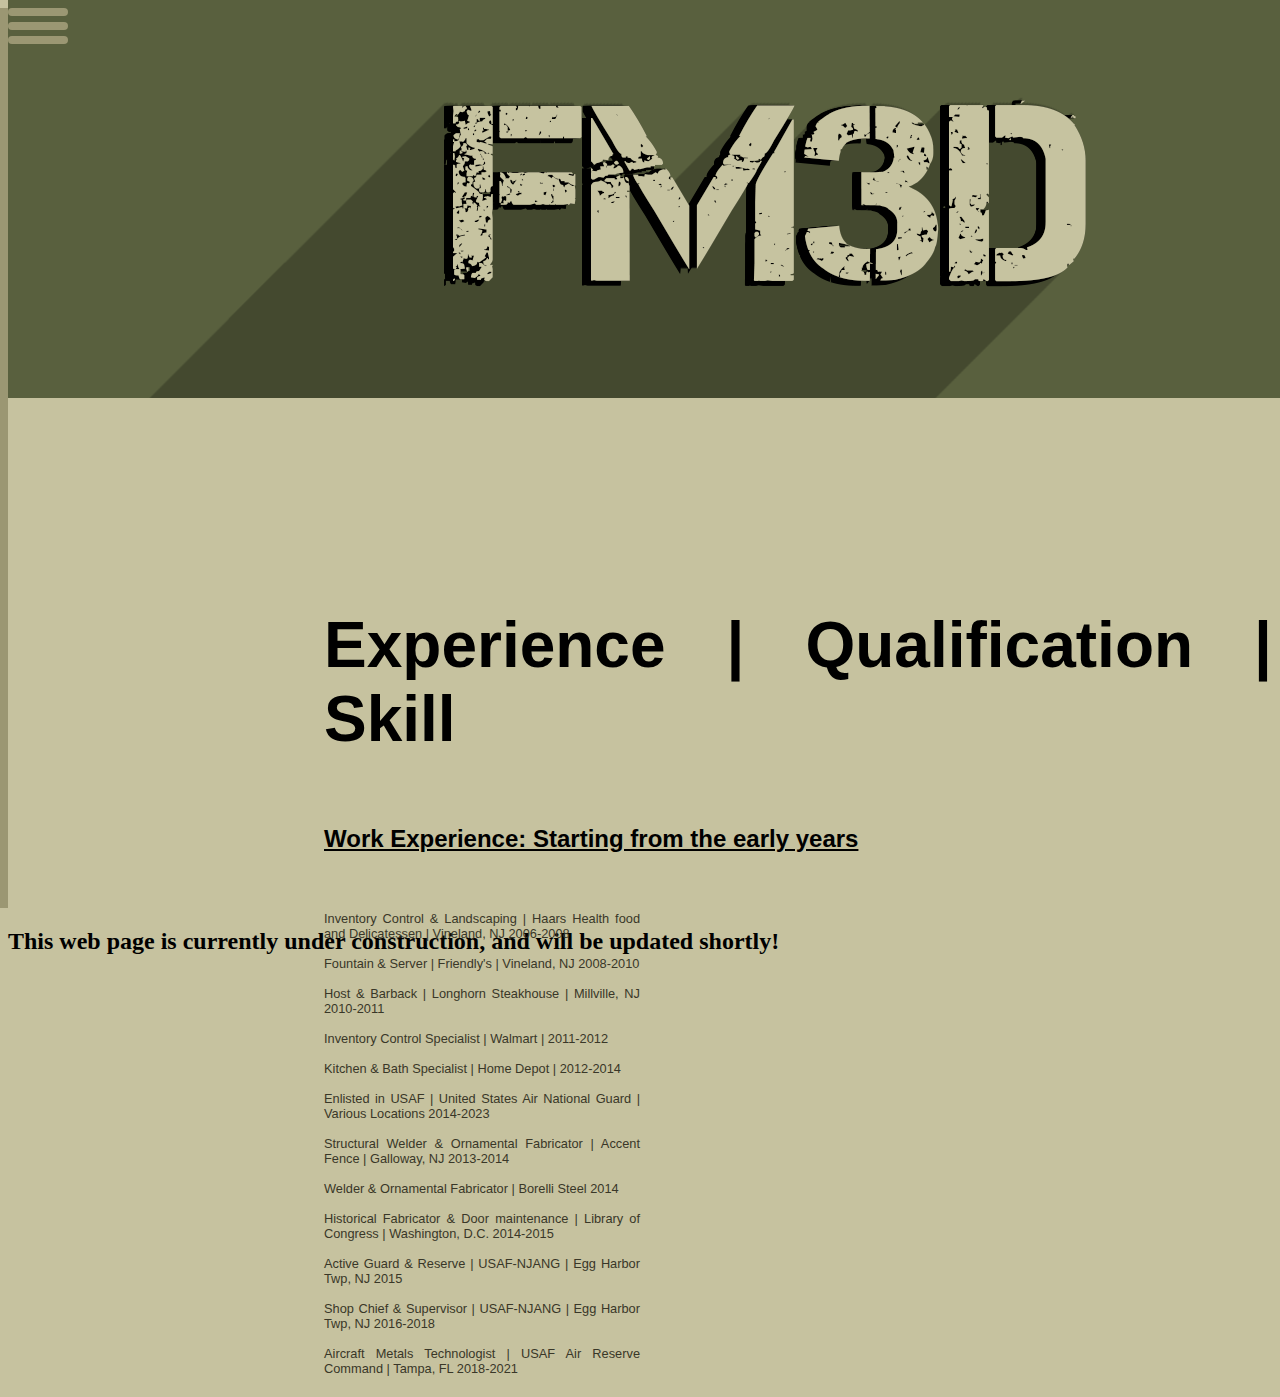
==== commit 5497cbe9: "Update index.html" ====
--- a/index.html
+++ b/index.html
@@ -27,6 +27,9 @@
   <div class="main">
     <h1>Experience | Qualification | Skill</h1>
     </div>
+    <div>
+      <h2>This web page is currently under construction, and will be updated shortly!</h2>
+    </div>
     <div class="main">
     <h2 class="work">Work Experience: Starting from the early years</h2>
     </div>
--- a/style.css
+++ b/style.css
@@ -16,11 +16,11 @@
     position: absolute;
     background-color: rgb(89, 96, 62);
     display: flex;
-    flex-flow: column;
     flex: 4 100%;
     justify-content: center;
     width: 100%;
     margin-top: -10px;
+    margin-bottom: 0;
     z-index: -2;
     padding: 0;
 }
@@ -44,19 +44,19 @@
 }
 
 h1 {
-    margin-top: 0;
-    padding: 2rem;
+    margin-top: -300;
+    margin-bottom: 5rem;
+    padding: 0;
     text-align: justify;
     font-family: 'Franklin Gothic Medium', 'Arial Narrow', Arial, sans-serif;
     font-size: 4rem;
     z-index: 1;
-    grid-row: 1;
-    grid-column-start: 2;
-    grid-column-end: 5;
-    grid-row: 1
+    grid-row: 0;
+    grid-column: 2 / 5;
 }
 
 h2.work {
+    margin-top: -150;
     font-family: 'Franklin Gothic Medium', 'Arial Narrow', Arial, sans-serif;
     text-decoration: underline;
     z-index: 1;
@@ -68,7 +68,7 @@
     font-family: 'Franklin Gothic Medium', 'Arial Narrow', Arial, sans-serif;
     color: #393728;
     font-size: .8rem;
-    margin: 0;
+    margin-top: -100;
     text-align: justify;
     z-index: 1;
     grid-column: 2;
@@ -180,11 +180,11 @@
         margin: 0;
     }
     h1 {
-        font-size: 3rem;
+        font-size: 2rem;
         margin-top: -350px;
         padding: 0;
-        text-align: center;
-        grid-column: 2 / 5;
+        text-align: right;
+        grid-column: 1 / 5;
     }
     p.work {
         font-size: .9rem;
